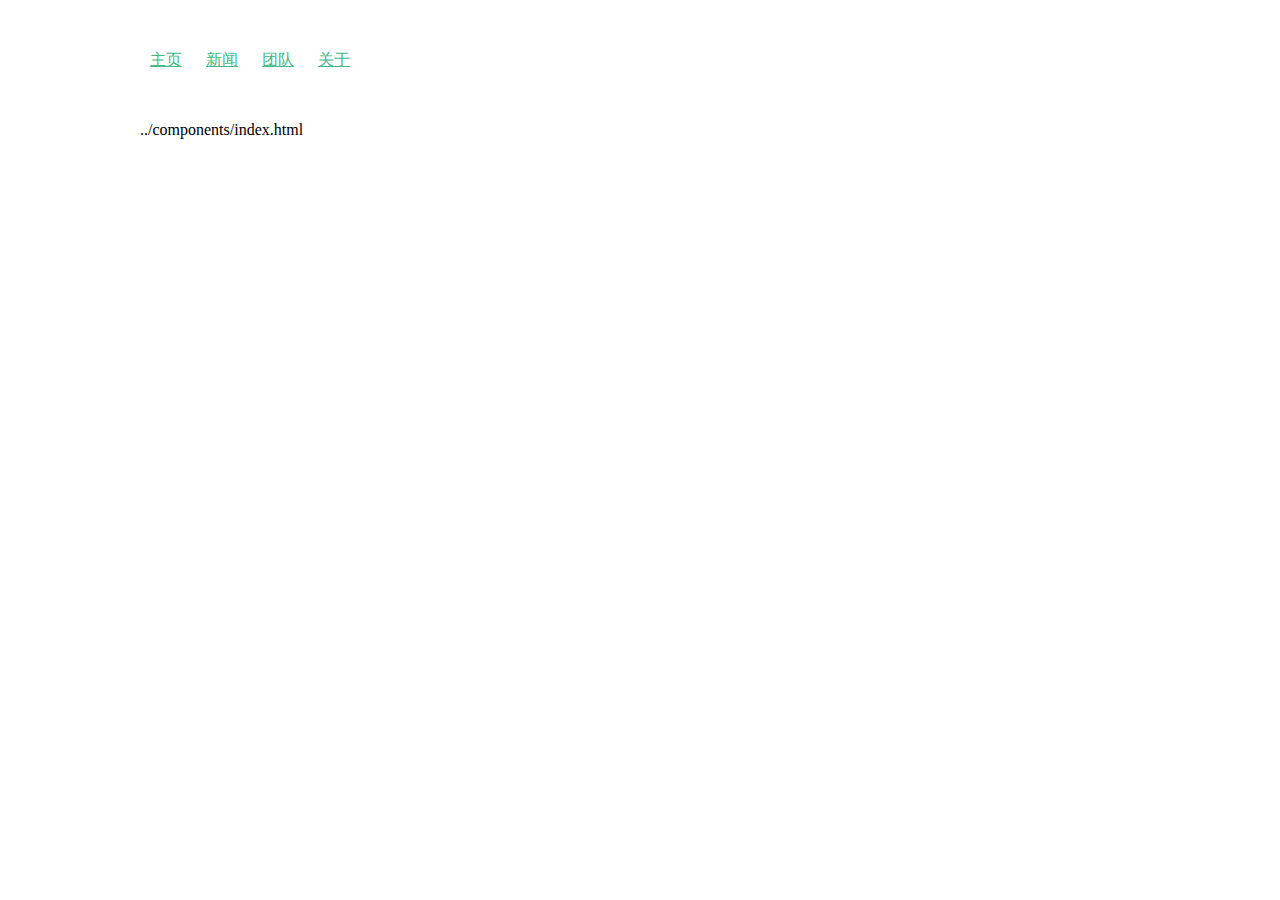
==== router.html @ d171e679 "right" ====
<!DOCTYPE html>
<html lang="en">

<head>
    <meta charset="UTF-8">
    <meta name="viewport" content="width=device-width, initial-scale=1.0, minimum-scale=1.0, 
            maximum-scale=1.0, user-scalable=no">

    <title>原生模拟 Vue 路由</title>

</head>

<body>
    <div class="router_box">
        <a href="/home" class="router">主页</a>
        <a href="/news" class="router">新闻</a>
        <a href="/team" class="router">团队</a>
        <a href="/about" class="router">关于</a>
    </div>
    <div id="router-view"></div>

    
    
</body>

<script src="./router/index.js"></script>
<script src="./router/router.js"></script>

<style type="text/css">
    .router_box,
    #router-view {
        max-width: 1000px;
        margin: 50px auto;
        padding: 0 20px;
    }

    .router_box>a {
        padding: 0 10px;
        color: #42b983;
    }
</style>

</html>
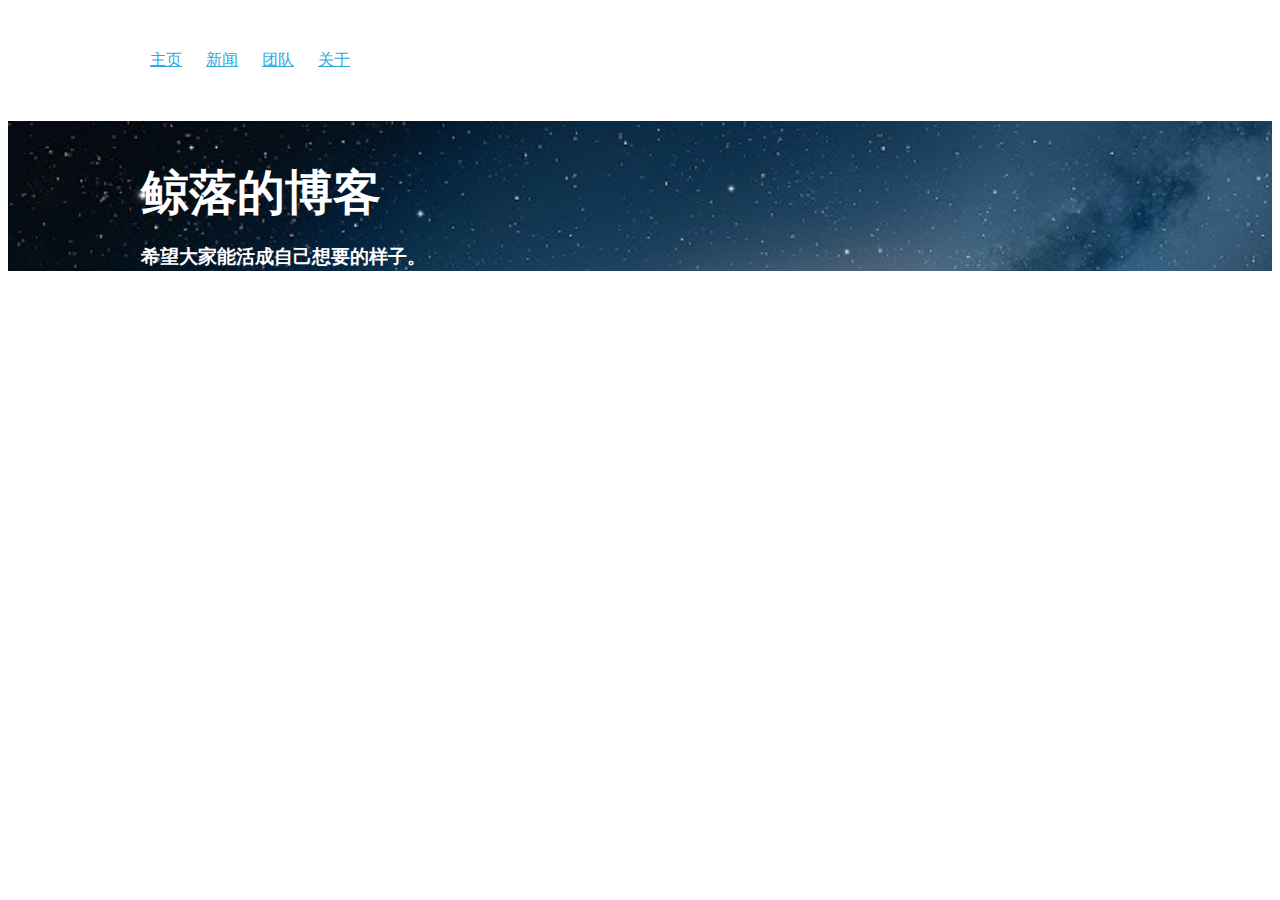
==== commit 4447e9f6: "happy!" ====
--- a/router.html
+++ b/router.html
@@ -13,22 +13,22 @@
 <body>
     <div class="router_box">
         <a href="/home" class="router">主页</a>
-        <a href="/news" class="router">新闻</a>
+        <a href="/demo" class="router">新闻</a>
         <a href="/team" class="router">团队</a>
         <a href="/about" class="router">关于</a>
     </div>
     <div id="router-view"></div>
 
-    
-    
+
+
 </body>
 
 <script src="./router/index.js"></script>
 <script src="./router/router.js"></script>
 
 <style type="text/css">
-    .router_box,
-    #router-view {
+    .router_box
+     {
         max-width: 1000px;
         margin: 50px auto;
         padding: 0 20px;
@@ -36,7 +36,7 @@
 
     .router_box>a {
         padding: 0 10px;
-        color: #42b983;
+        color: #32a7dd;
     }
 </style>
 
